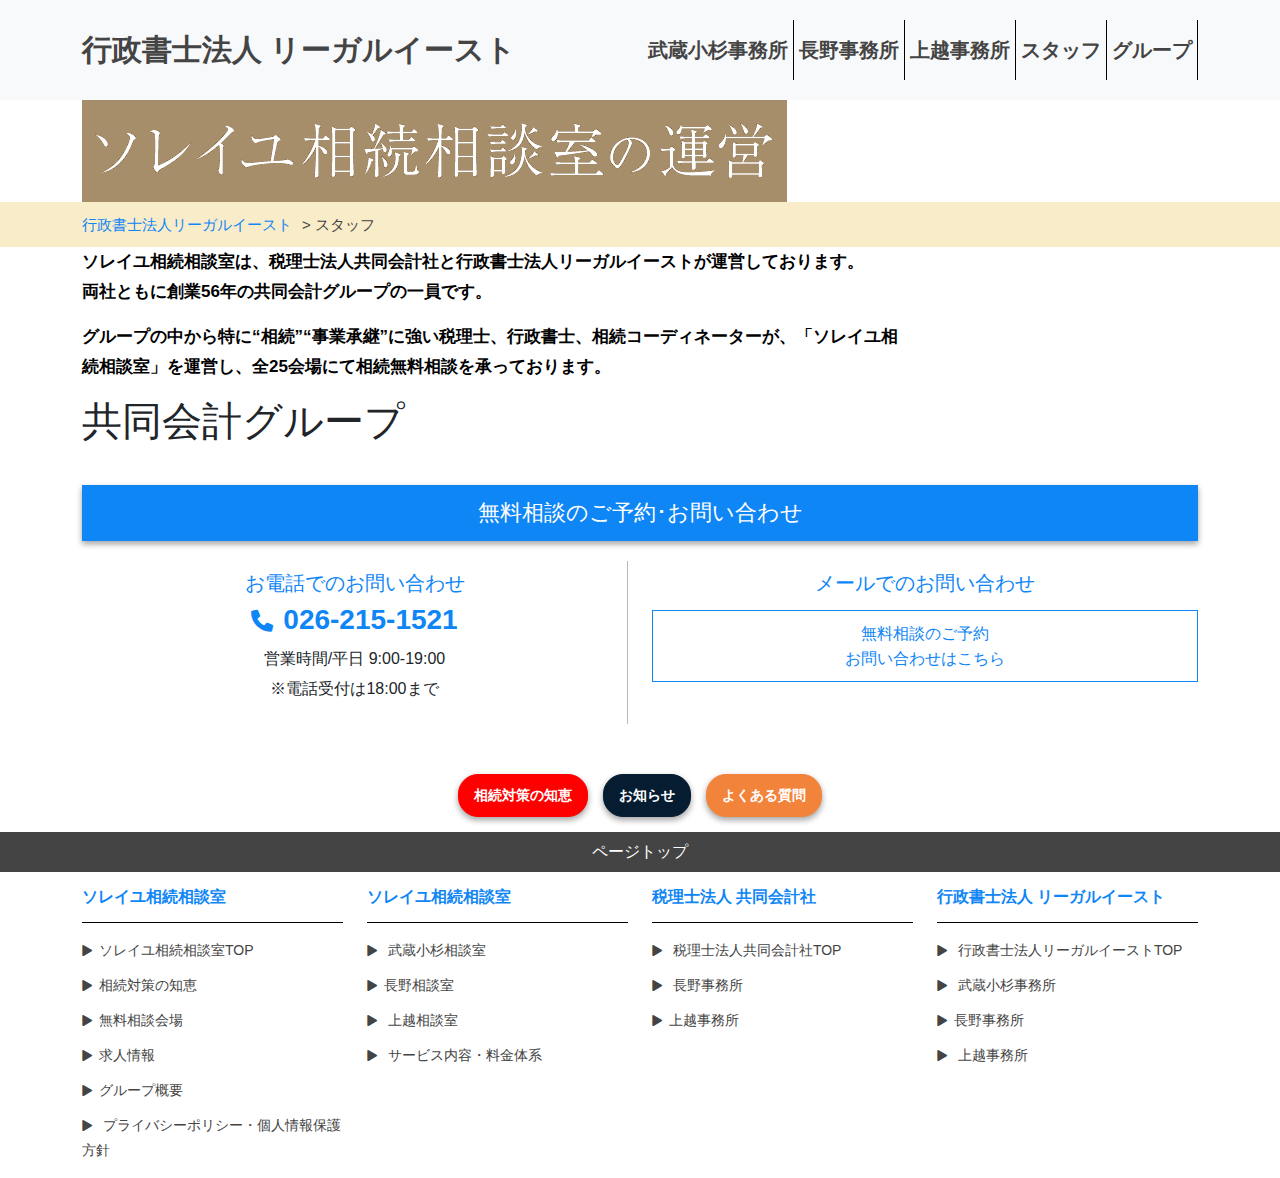
==== group.html @ 58244fed "map change" ====
<!DOCTYPE html>
<html lang="en">
   <head>
      <meta charset="UTF-8" />
      <meta name="viewport" content="width=device-width, initial-scale=1.0" />
      <title>Administrative Scrivener Corporation Legal East</title>
      <link rel="stylesheet" href="assets/css/bootstrap.min.css"/>
      <link rel="stylesheet" href="assets/css/all.min.css" />
      <link rel="stylesheet" href="assets/css/fontawesome.min.css"/>
      <link rel="stylesheet" href="assets/css/owl.carousel.min.css"/>
      <link rel="stylesheet" href="assets/css/main.css"/>
      <link rel="stylesheet" href="assets/css/style.css"/>
      <link rel="stylesheet" href="assets/css/responsive.css"/>
   </head>
   <body>
      <section class="top-navbar-header">
         <nav class="navbar navbar-expand-sm bg-light navbar-dark">
            <div class="container">
               <a class="navbar-brand" href="index.html"> 行政書士法人 リーガルイースト </a>
               <ul class="navbar-nav">
                  <li class="nav-item">
                     <a class="nav-link" href="musashikosugi-Office.html"
                        >武蔵小杉事務所</a
                        >
                  </li>
                  <li class="nav-item">
                     <a class="nav-link" href="nagano-office.html">長野事務所</a>
                  </li>
                  <li class="nav-item">
                     <a class="nav-link" href="joetsu-Office.html">上越事務所</a>
                  </li>
                  <li class="nav-item">
                    <a class="nav-link" href="staff.html">スタッフ</a>
                 </li>
                 <li class="nav-item">
                    <a class="nav-link" href="group.html">グループ</a>
                 </li>
               </ul>
            </div>
         </nav>
      </section>
      <section class="every-banner-section">
         <div class="container">
            <div
               class="banner-section-2"
               style="--page-slider-img: url(../images/group-banner.jpg)"
               >
               <div class="group-top-image">
                  <img src="assets/images/group-top-bannr.png" alt="">
               </div>
            </div>
         </div>
      </section>
      <section class="banner-bottom-section">
         <div class="container">
            <div class="banner-bottom-tittle">
               <a href="index.html">行政書士法人リーガルイースト  </a>
               <p>> スタッフ</p>
            </div>
         </div>
      </section>
    <section>
        <div class="container">
            <div class="row">
                <div class="col-sm-12 col-md-12 col-lg-9">
                    <div class="group-heading-txt">
                      <p> ソレイユ相続相談室は、税理士法人共同会計社と行政書士法人リーガルイーストが運営しております。<br>両社ともに創業56年の共同会計グループの一員です。</p>
                      <p>グループの中から特に“相続”“事業承継”に強い税理士、行政書士、相続コーディネーターが、「ソレイユ相続相談室」を運営し、全25会場にて相続無料相談を承っております。</p>
                    </div>
                    <div class="gold-box">
                      <h1>
                        共同会計グループ
                      </h1>
                    </div>
                
              
                </div>
                <div class="col-sm-12 col-md-12 col-lg-3">
                    
                  
                </div>
            </div>
        </div>
    </section>
     
    <section class="reservaton-section">
        <div class="container">
           <div class="reservaton-wraper">
              <div class="reservaton-section-title-box">
                 <h1>無料相談のご予約･お問い合わせ</h1>
              </div>
              <div class="row">
                 <div class="col-md-6">
                    <div class="reservaton-left-cntent">
                       <h1>お電話でのお問い合わせ</h1>
                       <a href=""  class="contact-num"
                          ><i class="fa-sharp fa-solid fa-phone"></i>026-215-1521</a
                          >
                       <p>
                          営業時間/平日 9:00-19:00 <br />
                          ※電話受付は18:00まで
                       </p>
                    </div>
                 </div>
                 <div class="col-md-6">
                    <div class="reservaton-right-content">
                       <div class="reservaton-right-title">
                          <h1>メールでのお問い合わせ</h1>
                       </div>
                       <a href="" class="reservaton-box-outer">
                          <div class="reservaton-box">
                             <p>
                                無料相談のご予約 <br />
                                お問い合わせはこちら
                             </p>
                          </div>
                       </a>
                    </div>
                 </div>
              </div>
           </div>
           <div class="reservaton-bottom-button">
              <button type="button">相続対策の知恵</button>
              <button type="button">お知らせ</button>
              <button type="button">よくある質問</button>
           </div>
        </div>
     </section>
      <section class="footer-section">
         <div class="footer-heading-title">
            <a href="">ページトップ</a>
         </div>
         <div class="container">
            <div class="row">
               <div class="col-md-4 col-lg-3">
                  <div class="footer-title">
                     <h1>ソレイユ相続相談室</h1>
                  </div>
                  <div class="footer-item">
                     <div class="footer-link">
                        <a href=""
                           ><i class="fa-sharp fa-solid fa-triangle fa-rotate-90"></i
                           >ソレイユ相続相談室TOP</a
                           >
                        <a href="#"
                           ><i class="fa-sharp fa-solid fa-triangle fa-rotate-90"></i
                           >相続対策の知恵</a
                           >
                        <a href="#"
                           ><i class="fa-sharp fa-solid fa-triangle fa-rotate-90"></i
                           >無料相談会場</a
                           >
                        <a href="#"
                           ><i class="fa-sharp fa-solid fa-triangle fa-rotate-90"></i
                           >求人情報</a
                           >
                        <a href="#"
                           ><i class="fa-sharp fa-solid fa-triangle fa-rotate-90"></i
                           >グループ概要</a
                           >
                        <a href=""
                           ><i class="fa-sharp fa-solid fa-triangle fa-rotate-90"></i>
                        プライバシーポリシー・個人情報保護方針</a
                           >
                     </div>
                  </div>
               </div>
               <div class="col-md-4 col-lg-3">
                  <div class="footer-title">
                     <h1>ソレイユ相続相談室</h1>
                  </div>
                  <div class="footer-item">
                     <div class="footer-link">
                        <a href=""
                           ><i class="fa-sharp fa-solid fa-triangle fa-rotate-90"></i>
                        武蔵小杉相談室</a
                           >
                        <a href="#"
                           ><i class="fa-sharp fa-solid fa-triangle fa-rotate-90"></i
                           >長野相談室</a
                           >
                        <a href="#"
                           ><i class="fa-sharp fa-solid fa-triangle fa-rotate-90"></i>
                        上越相談室</a
                           >
                        <a href="#"
                           ><i class="fa-sharp fa-solid fa-triangle fa-rotate-90"></i>
                        サービス内容・料金体系</a
                           >
                     </div>
                  </div>
               </div>
               <div class="col-md-4 col-lg-3">
                  <div class="footer-title">
                     <h1>税理士法人 共同会計社</h1>
                  </div>
                  <div class="footer-item">
                     <div class="footer-link">
                        <a href=""
                           ><i class="fa-sharp fa-solid fa-triangle fa-rotate-90"></i>
                        税理士法人共同会計社TOP</a
                           >
                        <a href="#"
                           ><i class="fa-sharp fa-solid fa-triangle fa-rotate-90"></i>
                        長野事務所</a
                           >
                        <a href="#"
                           ><i class="fa-sharp fa-solid fa-triangle fa-rotate-90"></i
                           >上越事務所</a
                           >
                     </div>
                  </div>
               </div>
               <div class="col-md-4 col-lg-3">
                  <div class="footer-title">
                     <h1>行政書士法人 リーガルイースト</h1>
                  </div>
                  <div class="footer-item">
                     <div class="footer-link">
                        <a href=""
                           ><i class="fa-sharp fa-solid fa-triangle fa-rotate-90"></i>
                        行政書士法人リーガルイーストTOP</a
                           >
                        <a href="#"
                           ><i class="fa-sharp fa-solid fa-triangle fa-rotate-90"></i>
                        武蔵小杉事務所</a
                           >
                        <a href="#"
                           ><i class="fa-sharp fa-solid fa-triangle fa-rotate-90"></i
                           >長野事務所</a
                           >
                        <a href="#"
                           ><i class="fa-sharp fa-solid fa-triangle fa-rotate-90"></i>
                        上越事務所</a
                           >
                     </div>
                  </div>
               </div>
            </div>
         </div>
      </section>
      <script src="assets/js/code.jquery.com_jquery-3.7.0.min.js"></script>
      <script src="assets/js/owl.carousel.min.js"></script>
      <script src="assets/js/bootstrap.min.js"></script>
      <script src="assets/js/plugins.js"></script>
      <script src="assets/js/main.js"></script>
   </body>
</html>
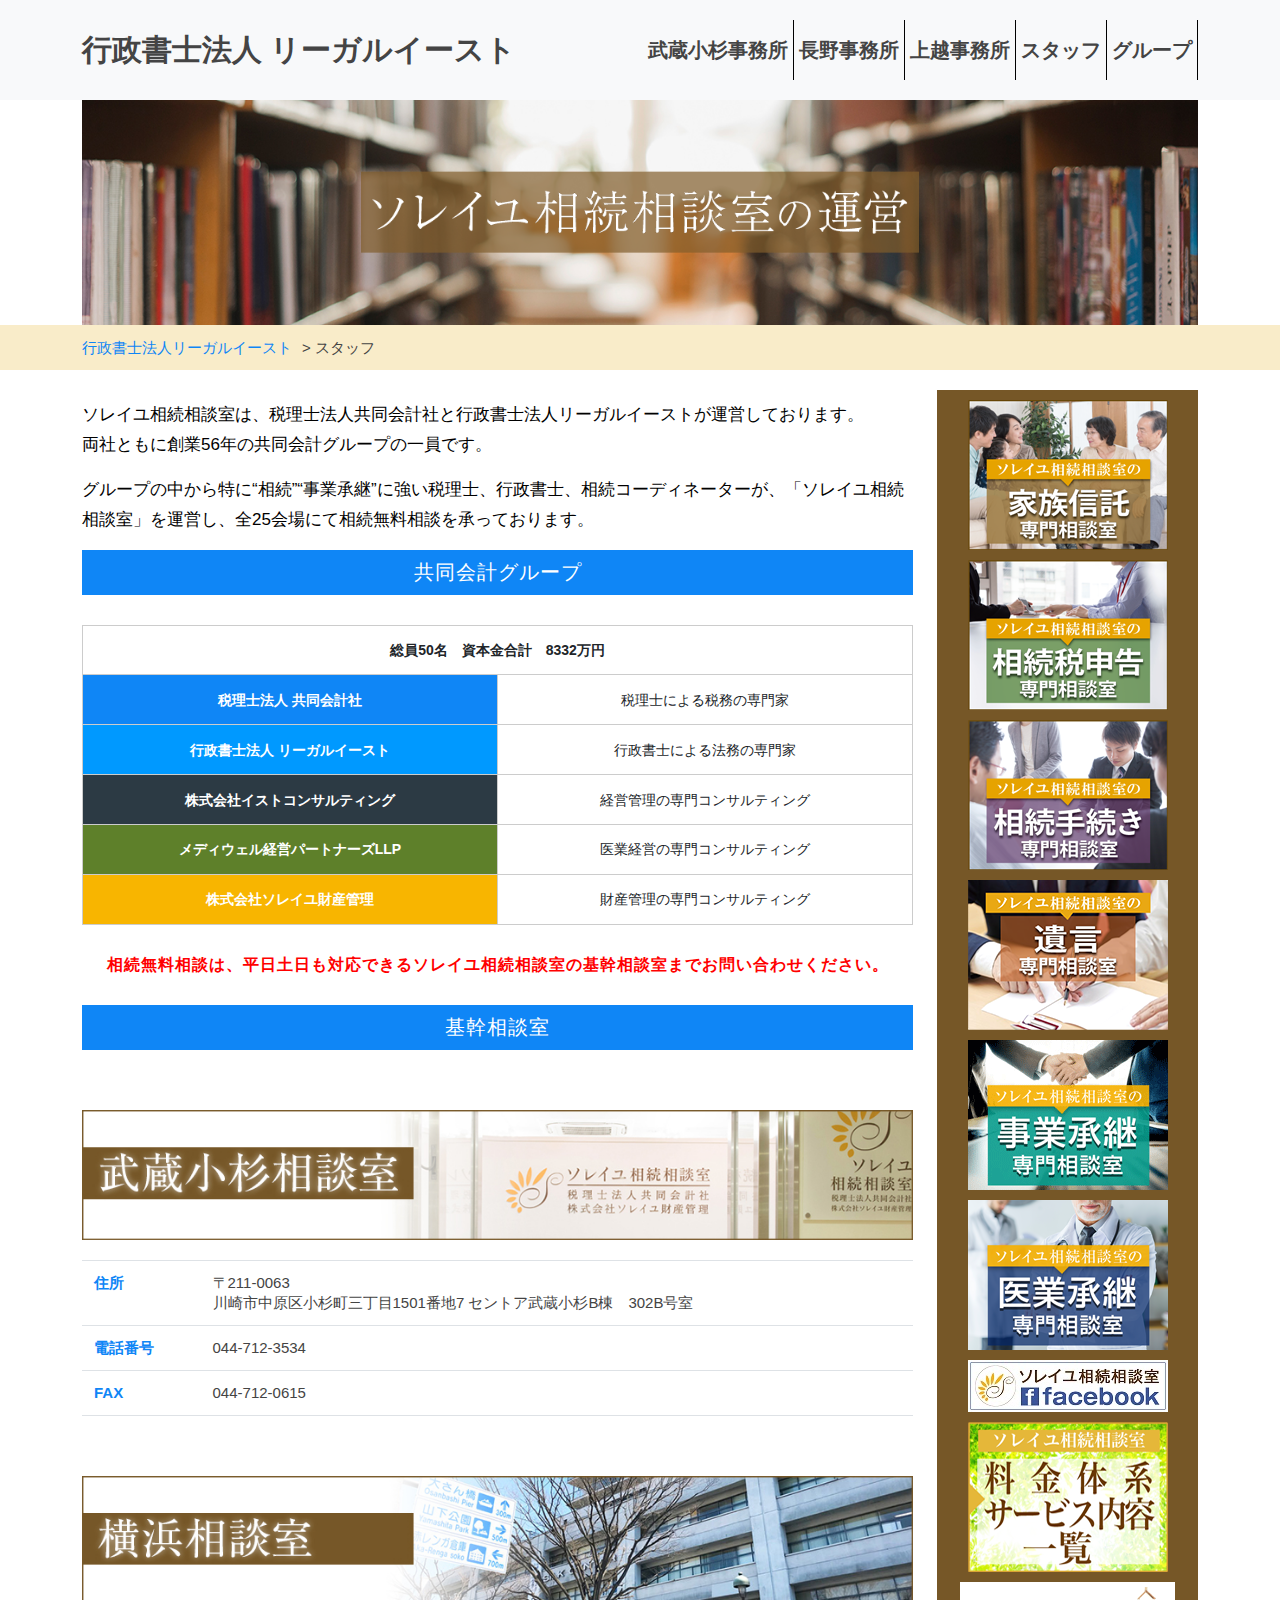
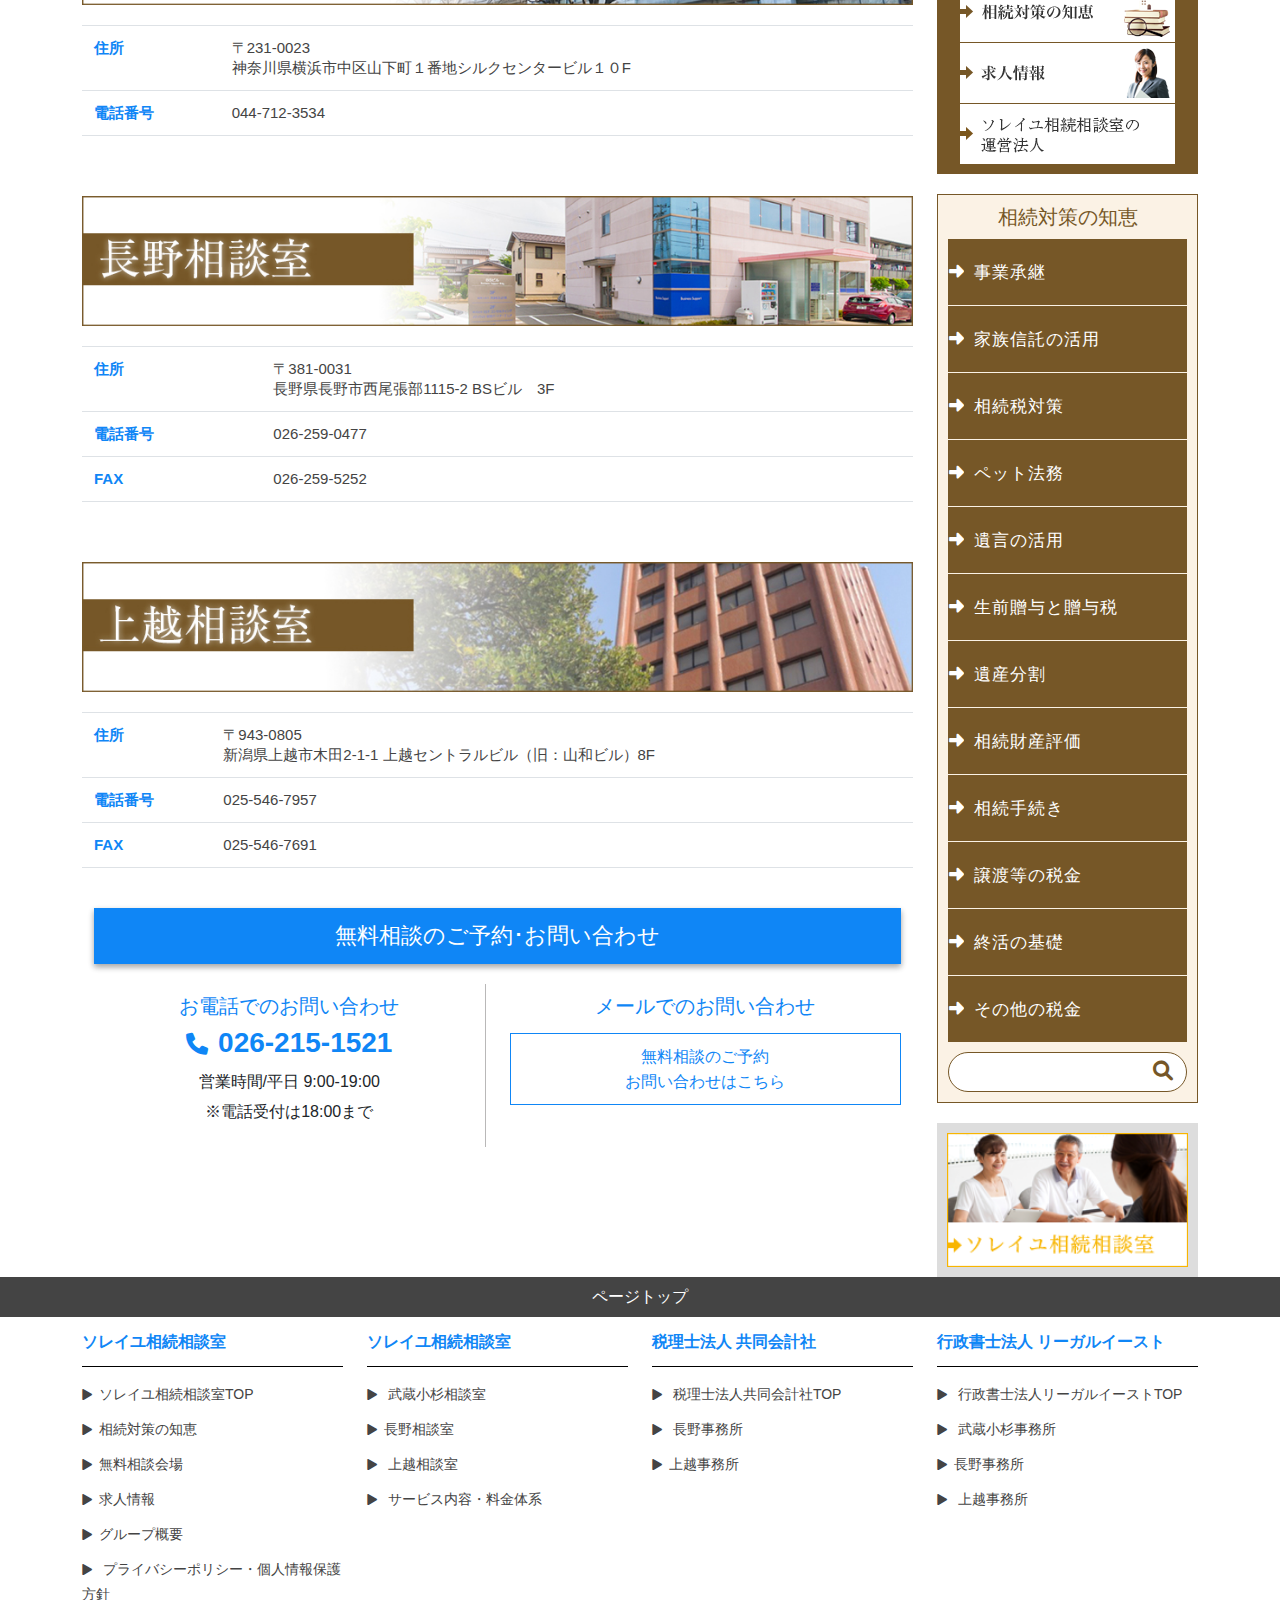
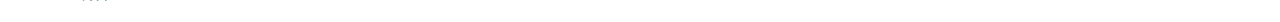
==== commit 6fdaf57a: "heading tag modified" ====
--- a/group.html
+++ b/group.html
@@ -41,12 +41,10 @@
       </section>
       <section class="every-banner-section">
          <div class="container">
-            <div
-               class="banner-section-2"
-               style="--page-slider-img: url(../images/group-banner.jpg)"
-               >
-               <div class="group-top-image">
-                  <img src="assets/images/group-top-bannr.png" alt="">
+            <div class="all-banner-section">
+               <img src="assets/images/group-banner.jpg" class="img-fluid" alt="Responsive image">
+               <div class="banner-inner-content">
+                  <img src="assets/images/group-top-bannr.png" class="img-fluid" alt="Responsive image">
                </div>
             </div>
          </div>
@@ -68,64 +66,275 @@
                       <p>グループの中から特に“相続”“事業承継”に強い税理士、行政書士、相続コーディネーターが、「ソレイユ相続相談室」を運営し、全25会場にて相続無料相談を承っております。</p>
                     </div>
                     <div class="gold-box">
-                      <h1>
+                      <h3>
                         共同会計グループ
-                      </h1>
+                      </h3>
                     </div>
+                    <table class="groupt">
+                     <tbody>
+                     <tr>
+                     <td colspan="2" style="border: 1px solid #cccccc; font-weight: bold; text-align: center;">総員50名　資本金合計　8332万円</td>
+                     </tr>
+                     <tr>
+                     <th style="background-color: #0f86f6 !important; text-align: center; border: 1px solid #cccccc;"><a style="font-weight: bold; color: white; text-decoration: none;" href="" target="_blank" rel="noopener">税理士法人 共同会計社</a></th>
+                     <td style="text-align: center; border: 1px solid #cccccc;">税理士による税務の専門家</td>
+                     </tr>
+                     <tr>
+                     <th style="background-color: #0099ff !important; text-align: center; border: 1px solid #cccccc;"><a style="font-weight: bold; color: white; text-decoration: none;" href="" target="_blank" rel="noopener">行政書士法人 リーガルイースト</a></th>
+                     <td style="text-align: center; border: 1px solid #cccccc;">行政書士による法務の専門家</td>
+                     </tr>
+                     <tr>
+                     <th style="background-color: #2c3a44 !important; text-align: center; border: 1px solid #cccccc;"><a style="font-weight: bold; color: white; text-decoration: none;" href="" target="_blank" rel="noopener">株式会社イストコンサルティング</a></th>
+                     <td style="text-align: center; border: 1px solid #cccccc;">経営管理の専門コンサルティング</td>
+                     </tr>
+                     <tr>
+                     <th style="background-color: #5e802a !important; text-align: center; border: 1px solid #cccccc;"><a style="font-weight: bold; color: white; text-decoration: none;" href="" target="_blank" rel="noopener">メディウェル経営パートナーズLLP</a></th>
+                     <td style="text-align: center; border: 1px solid #cccccc;">医業経営の専門コンサルティング</td>
+                     </tr>
+                     <tr>
+                     <th style="background-color: #f8b500 !important; color: white; text-align: center; border: 1px solid #cccccc;"><strong>株式会社ソレイユ財産管理</strong></th>
+                     <td style="text-align: center; border: 1px solid #cccccc;">財産管理の専門コンサルティング</td>
+                     </tr>
+                     </tbody>
+                     </table>
+
+                     <div class="gtoup-table-botoom-txt">
+                       <p>相続無料相談は、平日土日も対応できるソレイユ相続相談室の基幹相談室までお問い合わせください。</p>
+                     </div>
+                     <div class="gold-box">
+                        <h3>
+                           基幹相談室
+                        </h3>
+                      </div>
+                      <div class="group-bottom-banner">
+                       <a href=""><img src="assets/images/group-bottom-banner-1.jpg" class="img-fluid" alt="Responsive image"></a>
+                      </div>
+                      <div class="company-address">
+                        <table  class="table">
+                           <tbody class="tbody" >
+                             <tr class="tr" >
+                               <th  class="th"> 住所 </th>
+                               <td class="td">〒211-0063<br >川崎市中原区小杉町三丁目1501番地7 セントア武蔵小杉B棟　302B号室</td>
+                             </tr>
+                             <tr class="tr">
+                               <th class="th"> 電話番号 </th>
+                               <td > 044-712-3534 </td>
+                             </tr>
+                               <tr class="tr" >
+                               <th class="th"> FAX </th>
+                               <td class="td"> 	044-712-0615 </td>
+                             </tr>
+                           </tbody>
+                         </table>
+                      </div>
+                  <div class="group-bottom-banner">
+                     <a href=""><img src="assets/images/group-bottom-banner-2.jpg" class="img-fluid" alt="Responsive image"></a>
+                    </div>
+                    <div class="company-address">
+                     <table  class="table">
+                        <tbody class="tbody" >
+                          <tr class="tr" >
+                            <th  class="th"> 住所 </th>
+                            <td class="td">
+                              〒231-0023<br >神奈川県横浜市中区山下町１番地シルクセンタービル１０F</td>
+                          </tr>
+                          <tr class="tr">
+                            <th class="th"> 電話番号 </th>
+                            <td > 044-712-3534 </td>
+                          </tr>
+                        </tbody>
+                      </table>
+                   </div>
+                   <div class="group-bottom-banner">
+                     <a href=""><img src="assets/images/group-bottom-banner-3.jpg" class="img-fluid" alt="Responsive image"></a>
+                    </div>
+                    <div class="company-address">
+                     <table  class="table">
+                        <tbody class="tbody" >
+                          <tr class="tr" >
+                            <th  class="th"> 住所 </th>
+                            <td class="td">〒381-0031<br >長野県長野市西尾張部1115-2 BSビル　3F</td>
+                          </tr>
+                          <tr class="tr">
+                            <th class="th"> 電話番号 </th>
+                            <td > 026-259-0477 </td>
+                          </tr>
+                            <tr class="tr" >
+                            <th class="th"> FAX </th>
+                            <td class="td"> 026-259-5252 </td>
+                          </tr>
+                        </tbody>
+                      </table>
+                   </div>
+                   <div class="group-bottom-banner">
+                     <a href=""><img src="assets/images/group-bottom-banner-4.jpg" class="img-fluid" alt="Responsive image"></a>
+                    </div>
+                    <div class="company-address">
+                     <table  class="table">
+                        <tbody class="tbody" >
+                          <tr class="tr" >
+                            <th  class="th"> 住所 </th>
+                            <td class="td">〒943-0805<br >新潟県上越市木田2-1-1 上越セントラルビル（旧：山和ビル）8F</td>
+                          </tr>
+                          <tr class="tr">
+                            <th class="th"> 電話番号 </th>
+                            <td > 025-546-7957 </td>
+                          </tr>
+                            <tr class="tr" >
+                            <th class="th"> FAX </th>
+                            <td class="td"> 025-546-7691</td>
+                          </tr>
+                        </tbody>
+                      </table>
+
+                      <section class="reservaton-section">
+                        <div class="container">
+                           <div class="reservaton-wraper">
+                              <div class="reservaton-section-title-box">
+                                 <h3>無料相談のご予約･お問い合わせ</h3>
+                              </div>
+                              <div class="row">
+                                 <div class="col-md-6">
+                                    <div class="reservaton-left-cntent">
+                                       <h3>お電話でのお問い合わせ</h3>
+                                       <a href=""  class="contact-num"
+                                          ><i class="fa-sharp fa-solid fa-phone"></i>026-215-1521</a
+                                          >
+                                       <p>
+                                          営業時間/平日 9:00-19:00 <br />
+                                          ※電話受付は18:00まで
+                                       </p>
+                                    </div>
+                                 </div>
+                                 <div class="col-md-6">
+                                    <div class="reservaton-right-content">
+                                       <div class="reservaton-right-title">
+                                          <h3>メールでのお問い合わせ</h3>
+                                       </div>
+                                       <a href="" class="reservaton-box-outer">
+                                          <div class="reservaton-box">
+                                             <p>
+                                                無料相談のご予約 <br />
+                                                お問い合わせはこちら
+                                             </p>
+                                          </div>
+                                       </a>
+                                    </div>
+                                 </div>
+                              </div>
+                           </div>
+                        </div>
+                     </section>
+                   </div>
                 
               
                 </div>
-                <div class="col-sm-12 col-md-12 col-lg-3">
-                    
-                  
+                <div class="col-sm-12 col-md-6 col-lg-3">
+                  <div class="group-sidebar-1">
+                     <div class="group-sidebar-img-part-1">
+                    <a href=""> <img src="assets/images/side-1.png" class="img-fluid" alt="Responsive image"></a>
+                     <a href=""><img src="assets/images/side_2.png" class="img-fluid" alt="Responsive image"></a>
+                    <a href=""> <img src="assets/images/side_3.png" class="img-fluid" alt="Responsive image"></a>
+                     <a href=""><img src="assets/images/side_4.png" class="img-fluid" alt="Responsive image"></a>
+                     <a href=""><img src="assets/images/side_5.png" class="img-fluid" alt="Responsive image"></a>
+                     <a href=""><img src="assets/images/side_6.png" class="img-fluid" alt="Responsive image"></a>
+                     <a href=""><img src="assets/images/facebook.jpg" class="img-fluid" alt="Responsive image"></a>
+                     <a href=""><img src="assets/images/soleil_7.png" class="img-fluid" alt="Responsive image"></a>
+                     </div>
+                     <div class="group-sidebar-img-part-2">
+                        <a href=""><img src="assets/images/navi01.png" class="img-fluid" alt="Responsive image"></a>
+                        <a href=""><img src="assets/images/navi02.png" class="img-fluid" alt="Responsive image"></a>
+                       <a href=""> <img src="assets/images/navi04.png" class="img-fluid" alt="Responsive image"></a>
+                     </div>
+                     
+                  </div>
+
+
+                  <div class="group-sidebar-2">
+                  <div class="group-sidebar-2-tittle">
+                  <h3>相続対策の知恵</h3>
+                  </div>
+                    <a href="" class="group-sidebar-2-inner-box-wraper">
+                     <div class="group-sidebar-2-inner-box">
+                        <p><i class="fa-solid fa-left fa-rotate-180"></i>事業承継</p>
+                     </div>
+                    </a>
+                    <a href="" class="group-sidebar-2-inner-box-wraper">
+                     <div class="group-sidebar-2-inner-box">
+                        <p><i class="fa-solid fa-left fa-rotate-180"></i>家族信託の活用</p>
+                     </div>
+                    </a>
+                    <a href="" class="group-sidebar-2-inner-box-wraper">
+                     <div class="group-sidebar-2-inner-box">
+                        <p><i class="fa-solid fa-left fa-rotate-180"></i>相続税対策</p>
+                     </div>
+                    </a>
+                    <a href="" class="group-sidebar-2-inner-box-wraper">
+                     <div class="group-sidebar-2-inner-box">
+                        <p><i class="fa-solid fa-left fa-rotate-180"></i>ペット法務</p>
+                     </div>
+                    </a>
+                    <a href="" class="group-sidebar-2-inner-box-wraper">
+                     <div class="group-sidebar-2-inner-box">
+                        <p><i class="fa-solid fa-left fa-rotate-180"></i>遺言の活用
+                        </p>
+                     </div>
+                    </a>
+                    <a href="" class="group-sidebar-2-inner-box-wraper">
+                     <div class="group-sidebar-2-inner-box">
+                        <p><i class="fa-solid fa-left fa-rotate-180"></i>生前贈与と贈与税</p>
+                     </div>
+                    </a>
+                    <a href="" class="group-sidebar-2-inner-box-wraper">
+                     <div class="group-sidebar-2-inner-box">
+                        <p><i class="fa-solid fa-left fa-rotate-180"></i>遺産分割</p>
+                     </div>
+                    </a>
+                    <a href="" class="group-sidebar-2-inner-box-wraper">
+                     <div class="group-sidebar-2-inner-box">
+                        <p><i class="fa-solid fa-left fa-rotate-180"></i>相続財産評価</p>
+                     </div>
+                    </a>
+                    <a href="" class="group-sidebar-2-inner-box-wraper">
+                     <div class="group-sidebar-2-inner-box">
+                        <p><i class="fa-solid fa-left fa-rotate-180"></i>相続手続き</p>
+                     </div>
+                    </a>
+                    <a href="" class="group-sidebar-2-inner-box-wraper">
+                     <div class="group-sidebar-2-inner-box">
+                        <p><i class="fa-solid fa-left fa-rotate-180"></i>譲渡等の税金</p>
+                     </div>
+                    </a>
+                    <a href="" class="group-sidebar-2-inner-box-wraper">
+                     <div class="group-sidebar-2-inner-box">
+                        <p><i class="fa-solid fa-left fa-rotate-180"></i>終活の基礎</p>
+                     </div>
+                    </a>
+                    <a href="" class="group-sidebar-2-inner-box-wraper">
+                     <div class="group-sidebar-2-inner-box">
+                        <p><i class="fa-solid fa-left fa-rotate-180"></i>その他の税金</p>
+                     </div>
+                    </a>
+
+
+                    <div class="wrap">
+                     <div class="search">
+                        <input type="text" class="searchTerm" placeholder="">
+                          <div class="search-icon">
+                           <a href=""> <i class="fa-solid fa-magnifying-glass"></i></a>
+                          </div>
+                     </div>
+                  </div>
+                  </div>
+                  <div class="group-sidebar-bottom-img">
+                     <img src="assets/images/ba02.png" class="img-fluid" alt="Responsive image">
+                  </div>
                 </div>
             </div>
         </div>
     </section>
      
-    <section class="reservaton-section">
-        <div class="container">
-           <div class="reservaton-wraper">
-              <div class="reservaton-section-title-box">
-                 <h1>無料相談のご予約･お問い合わせ</h1>
-              </div>
-              <div class="row">
-                 <div class="col-md-6">
-                    <div class="reservaton-left-cntent">
-                       <h1>お電話でのお問い合わせ</h1>
-                       <a href=""  class="contact-num"
-                          ><i class="fa-sharp fa-solid fa-phone"></i>026-215-1521</a
-                          >
-                       <p>
-                          営業時間/平日 9:00-19:00 <br />
-                          ※電話受付は18:00まで
-                       </p>
-                    </div>
-                 </div>
-                 <div class="col-md-6">
-                    <div class="reservaton-right-content">
-                       <div class="reservaton-right-title">
-                          <h1>メールでのお問い合わせ</h1>
-                       </div>
-                       <a href="" class="reservaton-box-outer">
-                          <div class="reservaton-box">
-                             <p>
-                                無料相談のご予約 <br />
-                                お問い合わせはこちら
-                             </p>
-                          </div>
-                       </a>
-                    </div>
-                 </div>
-              </div>
-           </div>
-           <div class="reservaton-bottom-button">
-              <button type="button">相続対策の知恵</button>
-              <button type="button">お知らせ</button>
-              <button type="button">よくある質問</button>
-           </div>
-        </div>
-     </section>
+  
       <section class="footer-section">
          <div class="footer-heading-title">
             <a href="">ページトップ</a>
@@ -134,7 +343,7 @@
             <div class="row">
                <div class="col-md-4 col-lg-3">
                   <div class="footer-title">
-                     <h1>ソレイユ相続相談室</h1>
+                     <h3>ソレイユ相続相談室</h3>
                   </div>
                   <div class="footer-item">
                      <div class="footer-link">
@@ -167,7 +376,7 @@
                </div>
                <div class="col-md-4 col-lg-3">
                   <div class="footer-title">
-                     <h1>ソレイユ相続相談室</h1>
+                     <h3>ソレイユ相続相談室</h3>
                   </div>
                   <div class="footer-item">
                      <div class="footer-link">
@@ -192,7 +401,7 @@
                </div>
                <div class="col-md-4 col-lg-3">
                   <div class="footer-title">
-                     <h1>税理士法人 共同会計社</h1>
+                     <h3>税理士法人 共同会計社</h3>
                   </div>
                   <div class="footer-item">
                      <div class="footer-link">
@@ -213,7 +422,7 @@
                </div>
                <div class="col-md-4 col-lg-3">
                   <div class="footer-title">
-                     <h1>行政書士法人 リーガルイースト</h1>
+                     <h3>行政書士法人 リーガルイースト</h3>
                   </div>
                   <div class="footer-item">
                      <div class="footer-link">
--- a/assets/css/main.css
+++ b/assets/css/main.css
@@ -133,7 +133,7 @@
   height: 50px;
   background-color: var(--sky-blue);
 }
-.consaltation-consal-title h1 {
+.consaltation-consal-title h3 {
   /* padding: 16px 0px; */
   text-align: center;
   font-size: 15px;
@@ -187,7 +187,7 @@
   margin: 40px 0px 20px 0px;
   box-shadow: rgba(0, 0, 0, 0.16) 0px 3px 6px, rgba(0, 0, 0, 0.23) 0px 3px 6px;
 }
-.reservaton-section-title-box h1 {
+.reservaton-section-title-box h3 {
   text-align: center;
   font-size: 22px;
   color: var(--white);
@@ -198,7 +198,7 @@
   padding: 10px 0px;
   text-align: center;
 }
-.reservaton-left-cntent h1 {
+.reservaton-left-cntent h3 {
   font-size: 20px;
   margin-bottom: 15px;
   color: var(--sky-blue);
@@ -224,7 +224,7 @@
 .reservaton-right-content {
   padding: 10px 0px;
 }
-.reservaton-right-title h1 {
+.reservaton-right-title h3 {
   padding-bottom: 15px;
   font-size: 20px;
   text-align: center;
@@ -324,7 +324,7 @@
 .footer-title {
   border-bottom: 1px solid var(--black);
 }
-.footer-title h1 {
+.footer-title h3 {
   font-weight: 600;
   font-size: 16px;
   padding: 15px 0px;
--- a/assets/css/style.css
+++ b/assets/css/style.css
@@ -75,7 +75,7 @@
   margin-right: 0;
 }
 
-.musashikosugi-Office-heading-content h1 {
+.musashikosugi-Office-heading-content h3 {
   font-size: 20px;
   font-weight: 600;
   line-height: 30px;
@@ -96,7 +96,7 @@
   line-height: 26px;
   text-align: center;
 }
-.single-content-box h1 {
+.single-content-box h3 {
   font-size: 16px;
   line-height: 20px;
   color: var(--sky-blue);
@@ -106,7 +106,7 @@
   color: var(--light-black);
 }
 
-.single-content-box-bottom-content h1 {
+.single-content-box-bottom-content h3 {
   font-size: 20px;
   color: var(--sky-blue);
   line-height: 26px;
@@ -310,24 +310,164 @@
   font-size: 15px;
 }
 /* =============================== */
-/* .groupt{
- 
+
+
+.group-heading-txt{
+  margin-top: 30px;
+}
+.group-heading-txt p{
+   margin-bottom: 15px;
+ font-weight: 500;
+  font-size: 17px;
+  line-height: 30px;
+  color: var(--black);
+}
+.gold-box{
+  padding: 10px 0px;
+  background-color: var(--sky-blue);
+}
+.gold-box h3{
+  text-align:center ;
+  font-weight: 500;
+  color: var(--white);
+  font-size: 20px;
+  line-height: 25px;
+  letter-spacing: 1px;
+}
+
+ .groupt{
+    margin-top: 30px;
     table-layout: fixed;
     width: 100%;
     height: 300px;
 
-} */
-
-.group-heading-txt{
-
-}
-.group-heading-txt p{
-   margin-bottom: 15px;
- font-weight: 600;
+} 
+.gtoup-table-botoom-txt{
+  margin: 30px 0px;
+
+}
+.gtoup-table-botoom-txt p{
+  text-align: center;
+  font-weight: 600;
+ font-size: 16px;
+ color: red;
+ letter-spacing: 1px;
+}
+.group-bottom-banner{
+  margin-top: 60px;
+}
+.group-sidebar-1{
+  margin-top: 20px;
+  background-color: var(--golden);
+  padding: 10px 0px;
+}
+.group-sidebar-img-part-1{
+  display: flex;
+  flex-direction: column;
+  justify-content: center;
+  align-items: center;
+  gap: 10px;
+
+}
+.group-sidebar-img-part-1 img{
+}
+
+.group-sidebar-img-part-2{
+ display: flex;
+ flex-direction: column;
+ justify-content: center;
+ align-items: center;
+ gap: 1px;
+ margin-top: 10px;
+}
+.group-sidebar-img-part-2 img{
+
+  
+}
+.group-sidebar-2{
+  border: 1px solid var(--golden);
+  padding: 10px 10px;
+  margin-top: 20px;
+  /* background-color: #68c7f3; */
+  background-color: #fbf2e5;
+
+}
+.group-sidebar-2-tittle{
+ margin-bottom: 10px;
+}
+.group-sidebar-2-tittle h3{
+  font-size: 20px;
+  color: var(--golden);
+  text-align: center;
+
+}
+.group-sidebar-2-inner-box{
+padding: 20px 0px;
+display: flex;
+align-items: center;
+  background-color: var(--golden);
+  margin-bottom: 1px;
+}
+.group-sidebar-2-inner-box p{
   font-size: 17px;
-  line-height: 30px;
-  color: var(--black);
-}
-
-
-
+  font-weight: 500;
+  letter-spacing: 1px;
+  color: var(--white);
+  line-height: 25px;
+
+  
+}
+.group-sidebar-2-inner-box i{
+  font-size: 17px;
+  margin-right: 10px;
+  color: var(--white);
+}
+
+.wrap{
+ margin-top: 10px;
+}
+
+.search{
+  position: relative;
+
+}
+.search .searchTerm{
+  width: 100%;
+  height: 40px;
+  border-radius: 20px;
+  border: 1px solid var(--golden);
+  padding-right: 40px;
+  padding-left: 20px;
+  font-size: 15px;
+
+}
+.search-icon{
+  position: absolute;
+  left: 90%;
+  top: 50%;
+   transform: translate(-50%,-50%);
+
+
+}
+.search-icon i{
+  
+  font-size: 20px;
+  color: var(--golden);
+  
+}
+.group-sidebar-bottom-img{
+  background-color: #ddd;
+  display: flex;
+  justify-content: center;
+  align-items: center;
+  padding: 10px 10px;
+  margin-top: 20px;
+  
+}
+.group-sidebar-bottom-img img{
+ width: 100%;
+}
+
+
+
+
